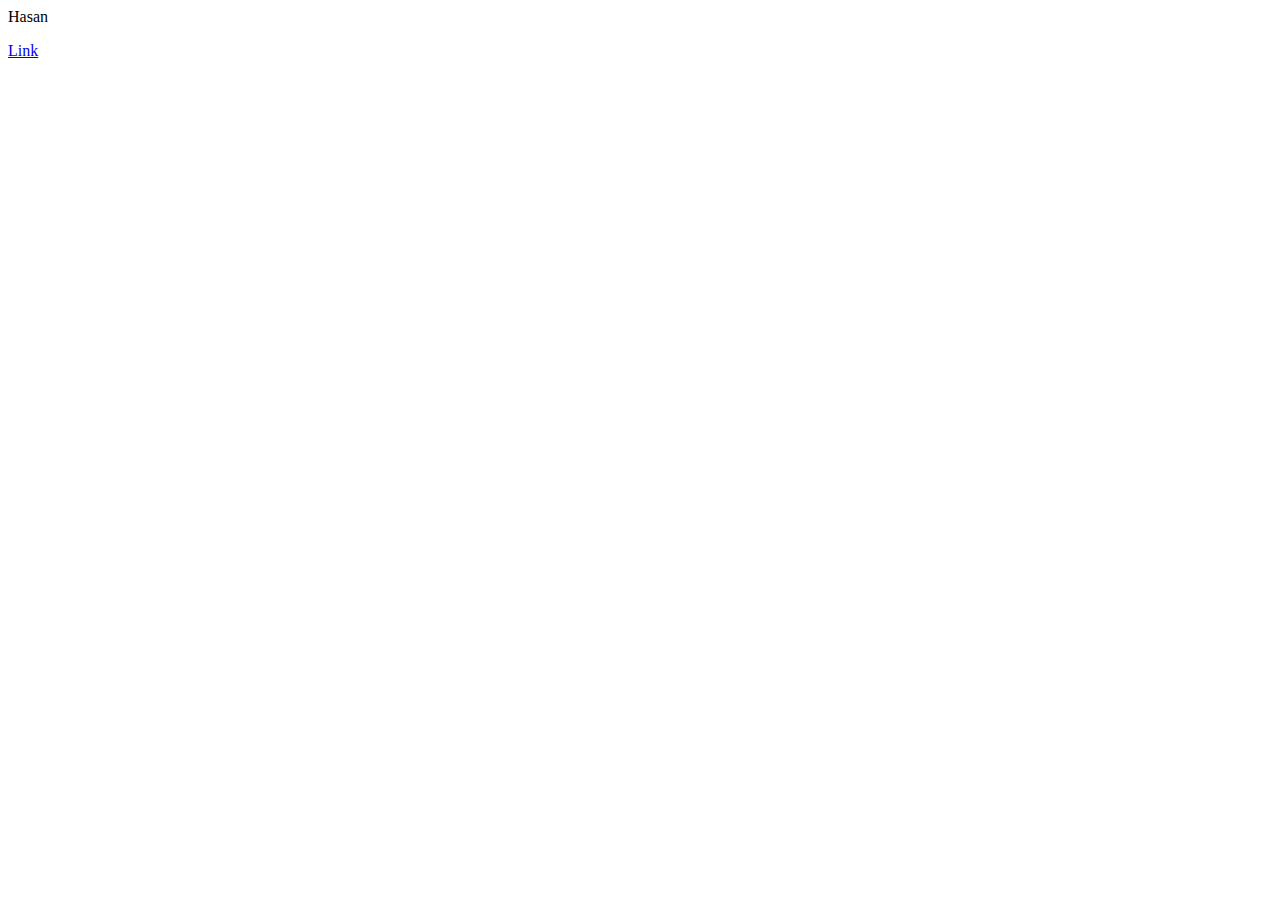
==== index.html @ 71586b5b "19.10 Lesson1" ====
<html>
  <head>
    <title>JavaScript</title>
    <link rel="stylesheet" href="/src/style.css" />
    <script src="node_modules/traceur/bin/traceur.js"></script>
    <script src="node_modules/es6-module-loader/dist/es6-module-loader-dev.js"></script>
  </head>
  <body>
    <p id="parag">Hasan</p>
    <a href="/index.html" id="hd" target="_self" hasan="old">Link</a>
    <ul id="list"></ul>
    <script>
      System.import("src/app.js");
    </script>
  </body>
</html>
---- src/style.css ----
#list li {
  list-style-type: none;
  font-size: 1em;
  margin: 0.3em;
  padding: 0.5em;
  background: aquamarine;
  width: 10em;
}
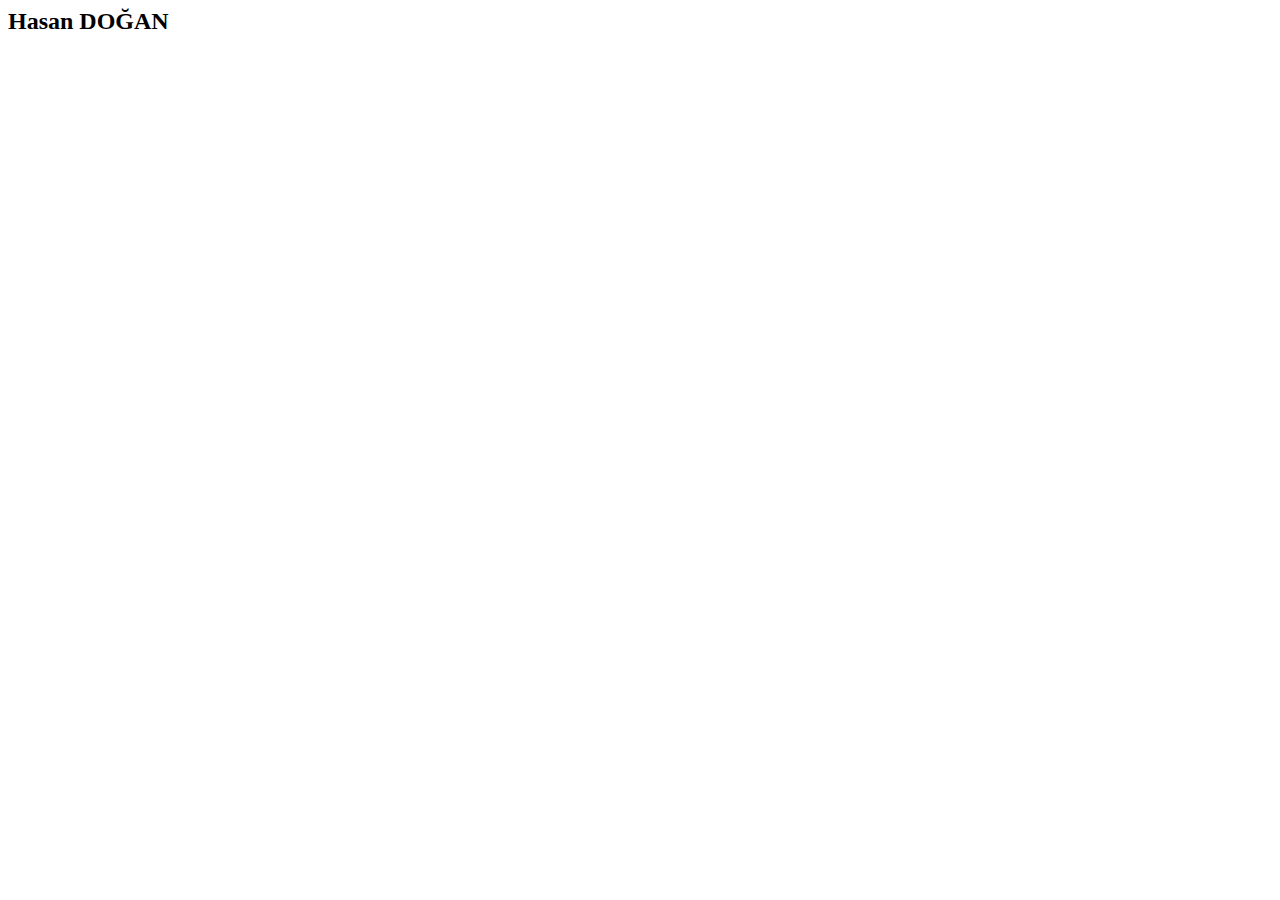
==== commit c48e902b: "last commit" ====
--- a/index.html
+++ b/index.html
@@ -4,13 +4,17 @@
     <link rel="stylesheet" href="/src/style.css" />
     <script src="node_modules/traceur/bin/traceur.js"></script>
     <script src="node_modules/es6-module-loader/dist/es6-module-loader-dev.js"></script>
+    <link
+      href="https://cdn.jsdelivr.net/npm/bootstrap@5.1.3/dist/css/bootstrap.min.css"
+      rel="stylesheet"
+      integrity="sha384-1BmE4kWBq78iYhFldvKuhfTAU6auU8tT94WrHftjDbrCEXSU1oBoqyl2QvZ6jIW3"
+      crossorigin="anonymous"
+    />
   </head>
   <body>
-    <p id="parag">Hasan</p>
-    <a href="/index.html" id="hd" target="_self" hasan="old">Link</a>
-    <ul id="list"></ul>
+    <h2 class="Headline">Hasan DOĞAN</h2>
     <script>
-      System.import("src/app.js");
+      System.import("src/oop/index.js");
     </script>
   </body>
 </html>
--- a/src/style.css
+++ b/src/style.css
@@ -3,6 +3,6 @@
   font-size: 1em;
   margin: 0.3em;
   padding: 0.5em;
-  background: aquamarine;
+  background: rgb(214, 69, 53);
   width: 10em;
 }
